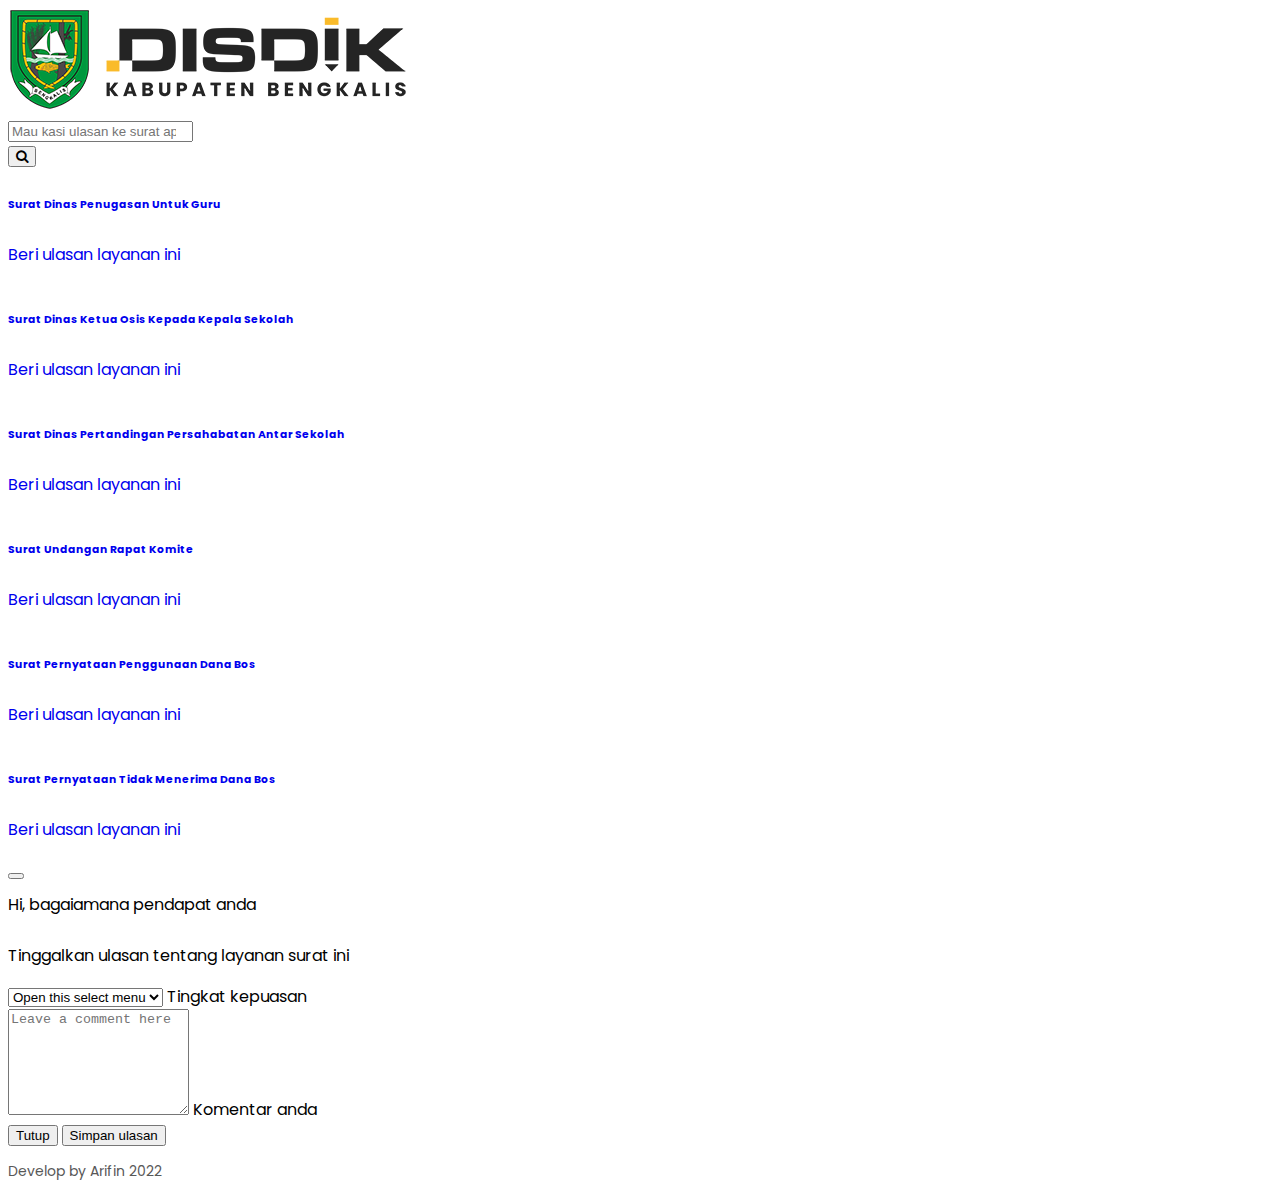
==== rating/index.html @ e71571c3 "Add files via upload" ====
<!DOCTYPE html>
<html lang="en">
	<head>
		<!-- Required meta tags -->
		<meta charset="utf-8" />
		<meta name="viewport" content="width=device-width, initial-scale=1" />

		<!-- Bootstrap CSS -->
		<link href="https://cdn.jsdelivr.net/npm/bootstrap@5.0.2/dist/css/bootstrap.min.css" rel="stylesheet" integrity="sha384-EVSTQN3/azprG1Anm3QDgpJLIm9Nao0Yz1ztcQTwFspd3yD65VohhpuuCOmLASjC" crossorigin="anonymous" />
		<!-- Main CSS -->
		<link rel="stylesheet" href="assets/css/main.css" />
		<!-- Icons -->
		<link rel="stylesheet" href="https://stackpath.bootstrapcdn.com/font-awesome/4.7.0/css/font-awesome.min.css" />
		<title>Home</title>
	</head>
	<body>
		<div class="container mt-5 mb-5">
			<div class="row mb-5">
				<div class="col-lg-8 mx-auto">
					<div class="text-center mt-5 mb-5">
						<img src="assets/img/disdik-logo.png" alt="logo" class="w-50 mb-5" />
						<!-- Custom rounded search bars with input group -->
						<form action="#" data-bs-toggle="modal" method="POST">
							<div class="input-group mb-4 border rounded-pill p-1 shadow-sm p-2 bg-white">
								<input type="search" placeholder="Mau kasi ulasan ke surat apa nih?" aria-describedby="button-addon3" class="form-control border-0 bg-white ps-4" />
								<div class="input-group-append border-0">
									<button id="button-addon3" type="button" class="btn btn-link text-secondary"><i class="fa fa-search"></i></button>
								</div>
							</div>
						</form>
					</div>
				</div>
			</div>
			<div class="row">
				<div class="col-md-4 col-sm-6 mb-4">
					<a href="#" data-bs-toggle="modal" data-bs-target="#ratingModal">
						<div class="card text-left p-3 shadow">
							<div class="card-body">
								<h6 class="fw-bold card-text">Surat Dinas Penugasan Untuk Guru</h6>
								<p class="text-desc">Beri ulasan layanan ini</p>
							</div>
						</div>
					</a>
				</div>
				<div class="col-md-4 col-sm-6 mb-4">
					<a href="#" data-bs-toggle="modal" data-bs-target="#ratingModal">
						<div class="card text-left p-3 shadow">
							<div class="card-body">
								<h6 class="fw-bold card-text">Surat Dinas Ketua Osis Kepada Kepala Sekolah</h6>
								<p class="text-desc">Beri ulasan layanan ini</p>
							</div>
						</div>
					</a>
				</div>
				<div class="col-md-4 col-sm-6 mb-4">
					<a href="#" data-bs-toggle="modal" data-bs-target="#ratingModal">
						<div class="card text-left p-3 shadow">
							<div class="card-body">
								<h6 class="fw-bold card-text">Surat Dinas Pertandingan Persahabatan Antar Sekolah</h6>
								<p class="text-desc">Beri ulasan layanan ini</p>
							</div>
						</div>
					</a>
				</div>
				<div class="col-md-4 col-sm-6 mb-4">
					<a href="#" data-bs-toggle="modal" data-bs-target="#ratingModal">
						<div class="card text-left p-3 shadow">
							<div class="card-body">
								<h6 class="fw-bold card-text">Surat Undangan Rapat Komite</h6>
								<p class="text-desc">Beri ulasan layanan ini</p>
							</div>
						</div>
					</a>
				</div>
				<div class="col-md-4 col-sm-6 mb-4">
					<a href="#" data-bs-toggle="modal" data-bs-target="#ratingModal">
						<div class="card text-left p-3 shadow">
							<div class="card-body">
								<h6 class="fw-bold card-text">Surat Pernyataan Penggunaan Dana Bos</h6>
								<p class="text-desc">Beri ulasan layanan ini</p>
							</div>
						</div>
					</a>
				</div>
				<div class="col-md-4 col-sm-6 mb-4">
					<a href="#" data-bs-toggle="modal" data-bs-target="#ratingModal">
						<div class="card text-left p-3 shadow">
							<div class="card-body">
								<h6 class="fw-bold card-text">Surat Pernyataan Tidak Menerima Dana Bos</h6>
								<p class="text-desc">Beri ulasan layanan ini</p>
							</div>
						</div>
					</a>
				</div>
			</div>

			<!-- Rating Modal -->
			<div class="modal fade" id="ratingModal" tabindex="-1" aria-labelledby="ratingModalLabel" aria-hidden="true">
				<div class="modal-dialog modal-fullscreen">
					<div class="modal-content">
						<div class="modal-header border-0">
							<button type="button" class="btn-close" data-bs-dismiss="modal" aria-label="Close"></button>
						</div>
						<div class="modal-body rating">
							<span class="h1 fw-bold">Hi,</span> <span class="h1 fw-light">bagaiamana pendapat anda</span>
							<p class="mt-2 text-secondary mb-5">Tinggalkan ulasan tentang layanan surat ini</p>
							<div class="form-floating mb-5">
								<select class="form-select" id="floatingSelect" aria-label="Floating label select example">
									<option selected>Open this select menu</option>
									<option value="1">Sangat puas</option>
									<option value="3">Biasa saja</option>
									<option value="1">Puas</option>
									<option value="2">Tidak puas</option>
									<option value="3">Mengecewakan</option>
								</select>
								<label for="floatingSelect">Tingkat kepuasan</label>
							</div>
							<div class="form-floating">
								<textarea class="form-control" placeholder="Leave a comment here" id="floatingTextarea2" style="height: 100px"></textarea>
								<label for="floatingTextarea2">Komentar anda</label>
							</div>
						</div>
						<div class="modal-footer">
							<button type="button" class="btn btn-secondary p-3" data-bs-dismiss="modal">Tutup</button>
							<button type="button" class="btn btn-primary p-3">Simpan ulasan</button>
						</div>
					</div>
				</div>
			</div>
			<!-- Footer -->
			<footer>
				<div class="text-center mt-5">
					<p>Develop by Arifin 2022</p>
				</div>
			</footer>
		</div>

		<!-- Optional JavaScript; choose one of the two! -->

		<!-- Option 1: Bootstrap Bundle with Popper -->
		<script src="https://cdn.jsdelivr.net/npm/bootstrap@5.0.2/dist/js/bootstrap.bundle.min.js" integrity="sha384-MrcW6ZMFYlzcLA8Nl+NtUVF0sA7MsXsP1UyJoMp4YLEuNSfAP+JcXn/tWtIaxVXM" crossorigin="anonymous"></script>
	</body>
</html>
---- rating/assets/css/main.css ----
/* Goofle fonts */
@import url("https://fonts.googleapis.com/css2?family=Poppins:wght@100;300;400;500;600;700;900&display=swap");

body {
	font-family: "Poppins", sans-serif;
	/* background-image: url("https://images.unsplash.com/photo-1517816743773-6e0fd518b4a6?ixlib=rb-1.2.1&ixid=MnwxMjA3fDB8MHxwaG90by1wYWdlfHx8fGVufDB8fHx8&auto=format&fit=crop&w=870&q=80"); */
	background-image: url("/assets/img/background/white.jpg");
	background-repeat: no-repeat;
	background-size: cover;
}
a {
	text-decoration: none;
}

.card {
	border-radius: 8px;
	overflow: hidden;
	width: 100%;
	height: 100%;
	border: none;
	transition: 0.5s ease;
}

h6.card-text {
	line-height: 24px;
}

p.card-desc {
	line-height: 20px;
}

.form-control:focus {
	box-shadow: none;
}

/* Modal body */
.modal-content span {
	line-height: 44px;
}

input.form-control.bg-none {
	overflow: hidden;
	border-radius: 100px;
}

footer p {
	font-size: 14px;
	color: #585858;
}
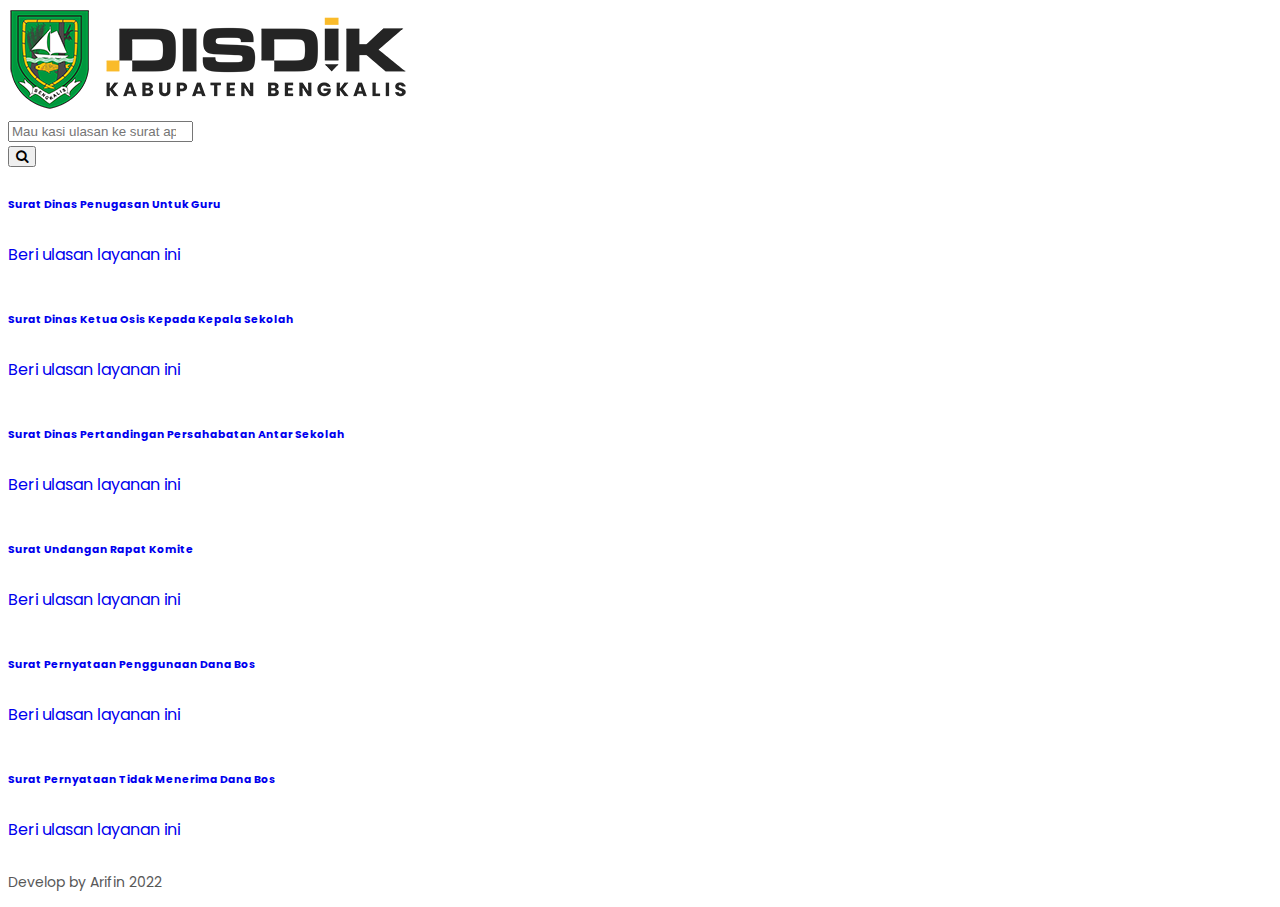
==== commit 37f6ea39: "Add files via upload" ====
--- a/rating/index.html
+++ b/rating/index.html
@@ -33,7 +33,7 @@
 			</div>
 			<div class="row">
 				<div class="col-md-4 col-sm-6 mb-4">
-					<a href="#" data-bs-toggle="modal" data-bs-target="#ratingModal">
+					<a href="rating.html">
 						<div class="card text-left p-3 shadow">
 							<div class="card-body">
 								<h6 class="fw-bold card-text">Surat Dinas Penugasan Untuk Guru</h6>
@@ -43,7 +43,7 @@
 					</a>
 				</div>
 				<div class="col-md-4 col-sm-6 mb-4">
-					<a href="#" data-bs-toggle="modal" data-bs-target="#ratingModal">
+					<a href="rating.html">
 						<div class="card text-left p-3 shadow">
 							<div class="card-body">
 								<h6 class="fw-bold card-text">Surat Dinas Ketua Osis Kepada Kepala Sekolah</h6>
@@ -53,7 +53,7 @@
 					</a>
 				</div>
 				<div class="col-md-4 col-sm-6 mb-4">
-					<a href="#" data-bs-toggle="modal" data-bs-target="#ratingModal">
+					<a href="rating.html">
 						<div class="card text-left p-3 shadow">
 							<div class="card-body">
 								<h6 class="fw-bold card-text">Surat Dinas Pertandingan Persahabatan Antar Sekolah</h6>
@@ -63,7 +63,7 @@
 					</a>
 				</div>
 				<div class="col-md-4 col-sm-6 mb-4">
-					<a href="#" data-bs-toggle="modal" data-bs-target="#ratingModal">
+					<a href="rating.html">
 						<div class="card text-left p-3 shadow">
 							<div class="card-body">
 								<h6 class="fw-bold card-text">Surat Undangan Rapat Komite</h6>
@@ -73,7 +73,7 @@
 					</a>
 				</div>
 				<div class="col-md-4 col-sm-6 mb-4">
-					<a href="#" data-bs-toggle="modal" data-bs-target="#ratingModal">
+					<a href="rating.html">
 						<div class="card text-left p-3 shadow">
 							<div class="card-body">
 								<h6 class="fw-bold card-text">Surat Pernyataan Penggunaan Dana Bos</h6>
@@ -83,7 +83,7 @@
 					</a>
 				</div>
 				<div class="col-md-4 col-sm-6 mb-4">
-					<a href="#" data-bs-toggle="modal" data-bs-target="#ratingModal">
+					<a href="rating.html">
 						<div class="card text-left p-3 shadow">
 							<div class="card-body">
 								<h6 class="fw-bold card-text">Surat Pernyataan Tidak Menerima Dana Bos</h6>
@@ -91,40 +91,6 @@
 							</div>
 						</div>
 					</a>
-				</div>
-			</div>
-
-			<!-- Rating Modal -->
-			<div class="modal fade" id="ratingModal" tabindex="-1" aria-labelledby="ratingModalLabel" aria-hidden="true">
-				<div class="modal-dialog modal-fullscreen">
-					<div class="modal-content">
-						<div class="modal-header border-0">
-							<button type="button" class="btn-close" data-bs-dismiss="modal" aria-label="Close"></button>
-						</div>
-						<div class="modal-body rating">
-							<span class="h1 fw-bold">Hi,</span> <span class="h1 fw-light">bagaiamana pendapat anda</span>
-							<p class="mt-2 text-secondary mb-5">Tinggalkan ulasan tentang layanan surat ini</p>
-							<div class="form-floating mb-5">
-								<select class="form-select" id="floatingSelect" aria-label="Floating label select example">
-									<option selected>Open this select menu</option>
-									<option value="1">Sangat puas</option>
-									<option value="3">Biasa saja</option>
-									<option value="1">Puas</option>
-									<option value="2">Tidak puas</option>
-									<option value="3">Mengecewakan</option>
-								</select>
-								<label for="floatingSelect">Tingkat kepuasan</label>
-							</div>
-							<div class="form-floating">
-								<textarea class="form-control" placeholder="Leave a comment here" id="floatingTextarea2" style="height: 100px"></textarea>
-								<label for="floatingTextarea2">Komentar anda</label>
-							</div>
-						</div>
-						<div class="modal-footer">
-							<button type="button" class="btn btn-secondary p-3" data-bs-dismiss="modal">Tutup</button>
-							<button type="button" class="btn btn-primary p-3">Simpan ulasan</button>
-						</div>
-					</div>
 				</div>
 			</div>
 			<!-- Footer -->
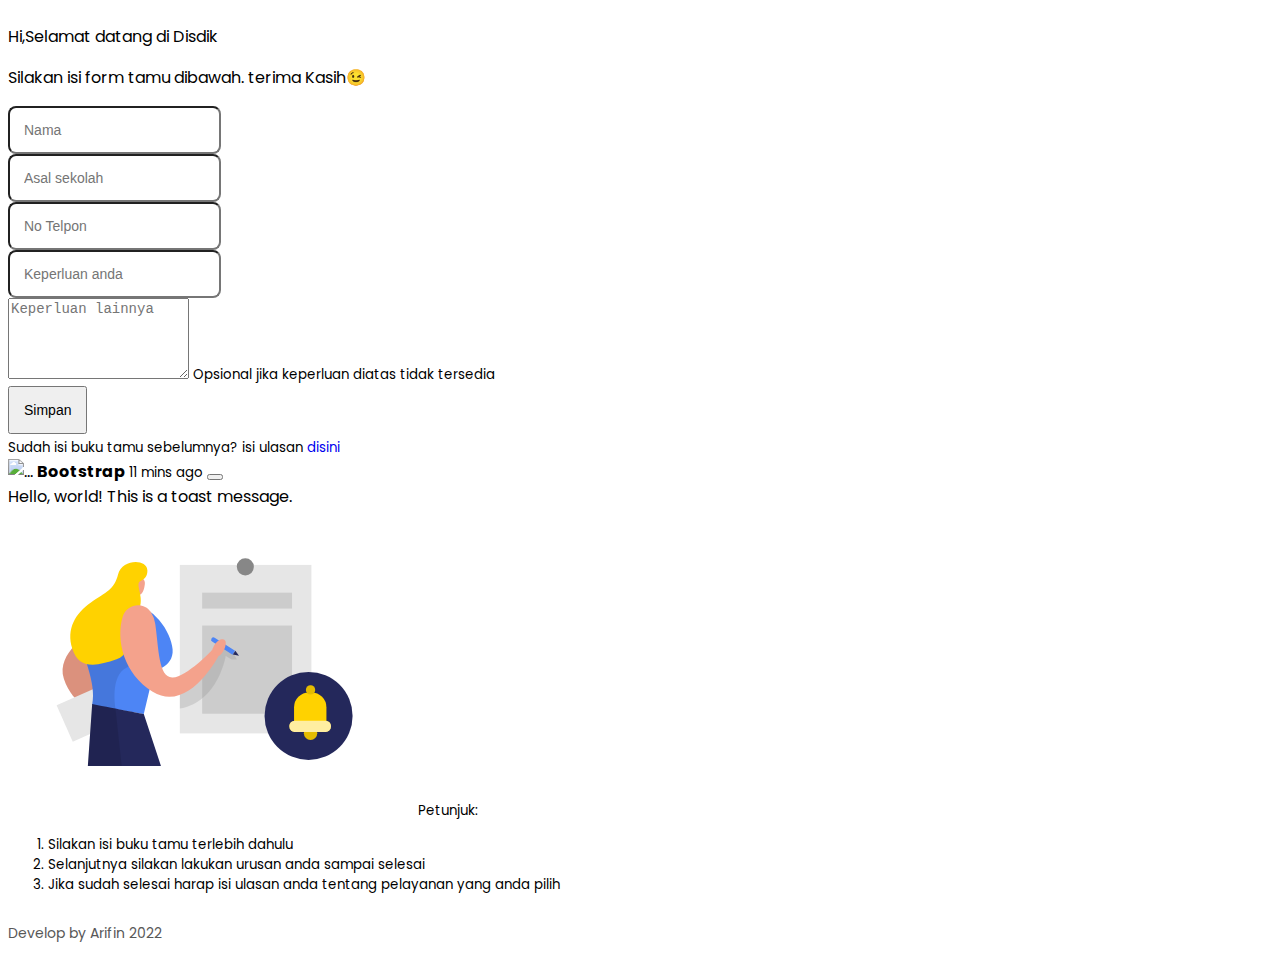
==== commit 0d1f8697: "Add files via upload" ====
--- a/rating/index.html
+++ b/rating/index.html
@@ -11,86 +11,75 @@
 		<link rel="stylesheet" href="assets/css/main.css" />
 		<!-- Icons -->
 		<link rel="stylesheet" href="https://stackpath.bootstrapcdn.com/font-awesome/4.7.0/css/font-awesome.min.css" />
-		<title>Home</title>
+		<!-- Main JS -->
+		<title>Let's get started</title>
 	</head>
 	<body>
 		<div class="container mt-5 mb-5">
 			<div class="row mb-5">
-				<div class="col-lg-8 mx-auto">
-					<div class="text-center mt-5 mb-5">
-						<img src="assets/img/disdik-logo.png" alt="logo" class="w-50 mb-5" />
-						<!-- Custom rounded search bars with input group -->
-						<form action="#" data-bs-toggle="modal" method="POST">
-							<div class="input-group mb-4 border rounded-pill p-1 shadow-sm p-2 bg-white">
-								<input type="search" placeholder="Mau kasi ulasan ke surat apa nih?" aria-describedby="button-addon3" class="form-control border-0 bg-white ps-4" />
-								<div class="input-group-append border-0">
-									<button id="button-addon3" type="button" class="btn btn-link text-secondary"><i class="fa fa-search"></i></button>
+				<div class="col-lg-10 mx-auto m-5">
+					<div class="card text-left p-3 shadow">
+						<div class="row card-body">
+							<div class="col-md-7">
+								<form>
+									<p class="fw-bold card-text h5 mt-4">Hi,<span class="fw-normal">Selamat datang di Disdik</span></p>
+									<p class="text-desc text-secondary mb-4 lh-base fw-light">Silakan isi form tamu dibawah. terima Kasih😉</p>
+
+									<div class="form-group mb-3">
+										<input type="text" name="#" class="form-control pe-5" placeholder="Nama" required />
+									</div>
+									<div class="form-group mb-3">
+										<input type="text" name="#" class="form-control pe-5" placeholder="Asal sekolah" required />
+									</div>
+									<div class="form-group mb-3">
+										<input type="number" name="#" class="form-control pe-5" placeholder="No Telpon" required />
+									</div>
+									<div class="form-group mb-3">
+										<input class="form-control" list="datalistOptions" id="exampleDataList" placeholder="Keperluan anda" />
+										<datalist id="datalistOptions">
+											<option value="Surat Dinas Penugasan Untuk Guru"></option>
+											<option value="Surat Pernyataan Penggunaan Dana Bos"></option>
+											<option value="Surat Pernyataan Tidak Menerima Dana Bos"></option>
+											<option value="Surat Undagan Rapat Komite"></option>
+											<option value="Surat Dinas Pertandingan persahabatan Antar Sekolah"></option>
+										</datalist>
+									</div>
+									<div class="form-group">
+										<textarea name="#" cols="20" rows="5" class="form-control mb-2" placeholder="Keperluan lainnya"></textarea>
+										<small class="text-secondary fw-light">Opsional jika keperluan diatas tidak tersedia</small>
+									</div>
+									<div class="d-grid gap-2 mt-4 mb-4">
+										<button type="submit" class="btn btn-primary p-2 fw-light">Simpan</button>
+										<div class="text-center fw-light mt-3">
+											<small>Sudah isi buku tamu sebelumnya? isi ulasan <a href="home.html">disini</a></small>
+										</div>
+									</div>
+								</form>
+							</div>
+							<div class="position-fixed bottom-0 end-0 p-3" style="z-index: 11">
+								<div id="liveToast" class="toast hide" role="alert" aria-live="assertive" aria-atomic="true">
+									<div class="toast-header">
+										<img src="..." class="rounded me-2" alt="..." />
+										<strong class="me-auto">Bootstrap</strong>
+										<small>11 mins ago</small>
+										<button type="button" class="btn-close" data-bs-dismiss="toast" aria-label="Close"></button>
+									</div>
+									<div class="toast-body">Hello, world! This is a toast message.</div>
 								</div>
 							</div>
-						</form>
-					</div>
-				</div>
-			</div>
-			<div class="row">
-				<div class="col-md-4 col-sm-6 mb-4">
-					<a href="rating.html">
-						<div class="card text-left p-3 shadow">
-							<div class="card-body">
-								<h6 class="fw-bold card-text">Surat Dinas Penugasan Untuk Guru</h6>
-								<p class="text-desc">Beri ulasan layanan ini</p>
+							<div class="col-md-5 bg">
+								<img src="assets/img/illustration/input-data.svg" alt="illustration" class="mt-5 w-100" />
+								<small class="text-secondary">Petunjuk:</small>
+								<small class="text-secondary">
+									<ol>
+										<li class="mb-2">Silakan isi buku tamu terlebih dahulu</li>
+										<li class="mb-2">Selanjutnya silakan lakukan urusan anda sampai selesai</li>
+										<li class="mb-2">Jika sudah selesai harap isi ulasan anda tentang pelayanan yang anda pilih</li>
+									</ol>
+								</small>
 							</div>
 						</div>
-					</a>
-				</div>
-				<div class="col-md-4 col-sm-6 mb-4">
-					<a href="rating.html">
-						<div class="card text-left p-3 shadow">
-							<div class="card-body">
-								<h6 class="fw-bold card-text">Surat Dinas Ketua Osis Kepada Kepala Sekolah</h6>
-								<p class="text-desc">Beri ulasan layanan ini</p>
-							</div>
-						</div>
-					</a>
-				</div>
-				<div class="col-md-4 col-sm-6 mb-4">
-					<a href="rating.html">
-						<div class="card text-left p-3 shadow">
-							<div class="card-body">
-								<h6 class="fw-bold card-text">Surat Dinas Pertandingan Persahabatan Antar Sekolah</h6>
-								<p class="text-desc">Beri ulasan layanan ini</p>
-							</div>
-						</div>
-					</a>
-				</div>
-				<div class="col-md-4 col-sm-6 mb-4">
-					<a href="rating.html">
-						<div class="card text-left p-3 shadow">
-							<div class="card-body">
-								<h6 class="fw-bold card-text">Surat Undangan Rapat Komite</h6>
-								<p class="text-desc">Beri ulasan layanan ini</p>
-							</div>
-						</div>
-					</a>
-				</div>
-				<div class="col-md-4 col-sm-6 mb-4">
-					<a href="rating.html">
-						<div class="card text-left p-3 shadow">
-							<div class="card-body">
-								<h6 class="fw-bold card-text">Surat Pernyataan Penggunaan Dana Bos</h6>
-								<p class="text-desc">Beri ulasan layanan ini</p>
-							</div>
-						</div>
-					</a>
-				</div>
-				<div class="col-md-4 col-sm-6 mb-4">
-					<a href="rating.html">
-						<div class="card text-left p-3 shadow">
-							<div class="card-body">
-								<h6 class="fw-bold card-text">Surat Pernyataan Tidak Menerima Dana Bos</h6>
-								<p class="text-desc">Beri ulasan layanan ini</p>
-							</div>
-						</div>
-					</a>
+					</div>
 				</div>
 			</div>
 			<!-- Footer -->
--- a/rating/assets/css/main.css
+++ b/rating/assets/css/main.css
@@ -10,6 +10,15 @@
 }
 a {
 	text-decoration: none;
+}
+
+button.btn {
+	padding: 14px !important;
+	font-size: 14px;
+}
+a.btn {
+	padding: 14px !important;
+	font-size: 14px;
 }
 
 .card {
@@ -31,6 +40,17 @@
 
 .form-control:focus {
 	box-shadow: none;
+	color: #0d6efd;
+}
+
+input.form-control {
+	font-size: 14px;
+	padding: 14px;
+	border-radius: 8px;
+}
+
+.form-control::placeholder {
+	font-size: 14px;
 }
 
 /* Modal body */
